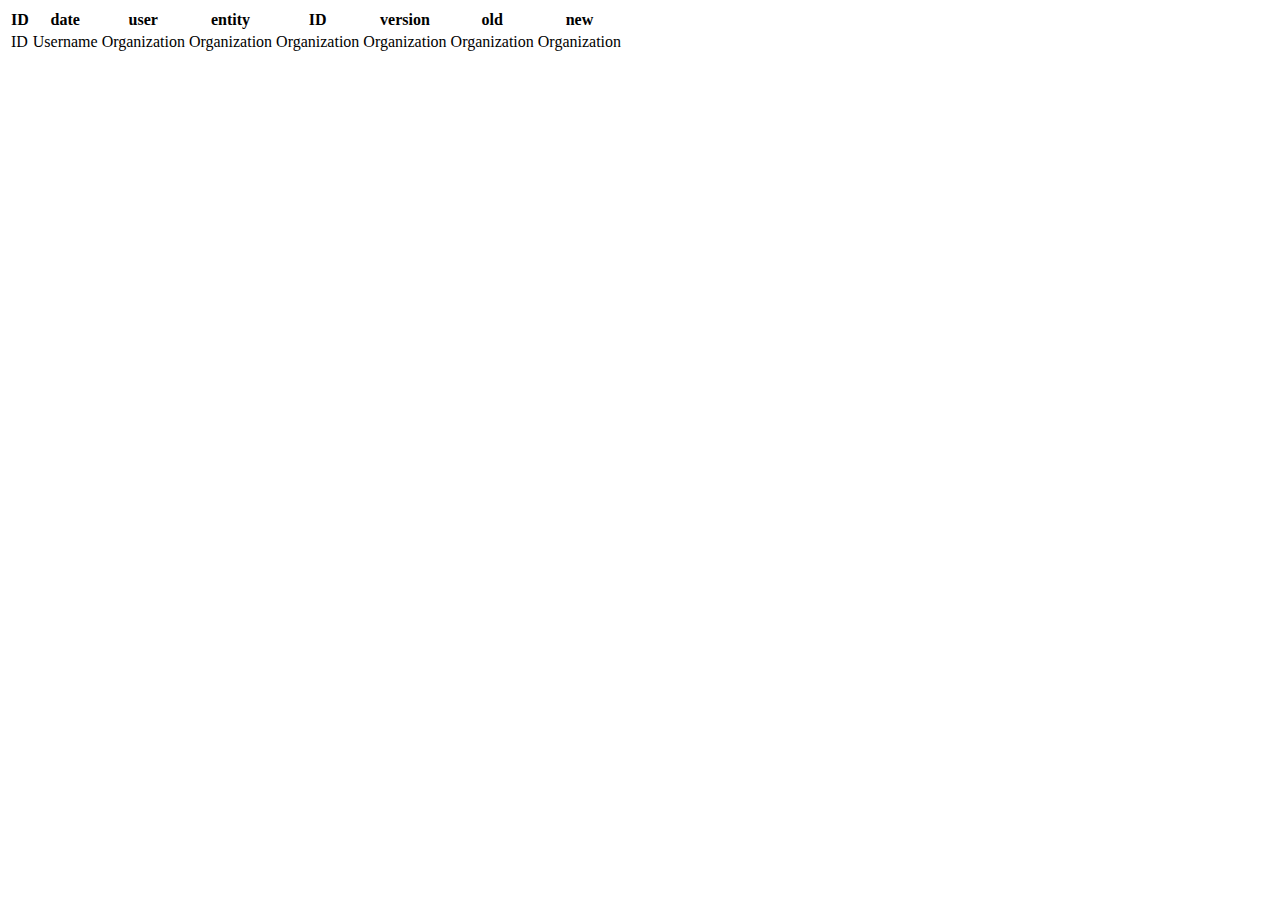
==== src/main/webapp/WEB-INF/templates/audit-list.html @ 5d9a062a "audit list was implemented" ====
<!DOCTYPE html SYSTEM "http://www.thymeleaf.org/dtd/xhtml1-strict-thymeleaf-spring4-4.dtd">
<html lang="en"
      xmlns="http://www.w3.org/1999/xhtml"
      xmlns:th="http://www.thymeleaf.org"
      xmlns:layout="http://www.ultraq.net.nz/thymeleaf/layout"
      layout:decorator="layout">
<body>
<div class="container-fluid" layout:fragment="content">
    <div class="row">
        <table class="table">
            <tr>
                <th class="col-md-1">ID</th>
                <th class="col-md-1">date</th>
                <th class="col-md-1">user</th>
                <th class="col-md-1">entity</th>
                <th class="col-md-1">ID</th>
                <th class="col-md-1">version</th>
                <th class="col-md-3">old</th>
                <th class="col-md-3">new</th>
            </tr>

            <th:block th:each="audit : ${list}">
                <tr>
                    <td class="col-md-1" th:text="${audit.id}">ID</td>
                    <td class="col-md-1" th:text="${audit.date}">Username</td>
                    <td class="col-md-1" th:text="${audit.user}">Organization</td>
                    <td class="col-md-1" th:text="${audit.clazz}">Organization</td>
                    <td class="col-md-1" th:text="${audit.entityId}">Organization</td>
                    <td class="col-md-1" th:text="${audit.version}">Organization</td>
                    <td class="col-md-3" th:text="${audit.oldValue}">Organization</td>
                    <td class="col-md-3" th:text="${audit.newValue}">Organization</td>
                </tr>
            </th:block>
        </table>
    </div>
</div>
</body>
</html>
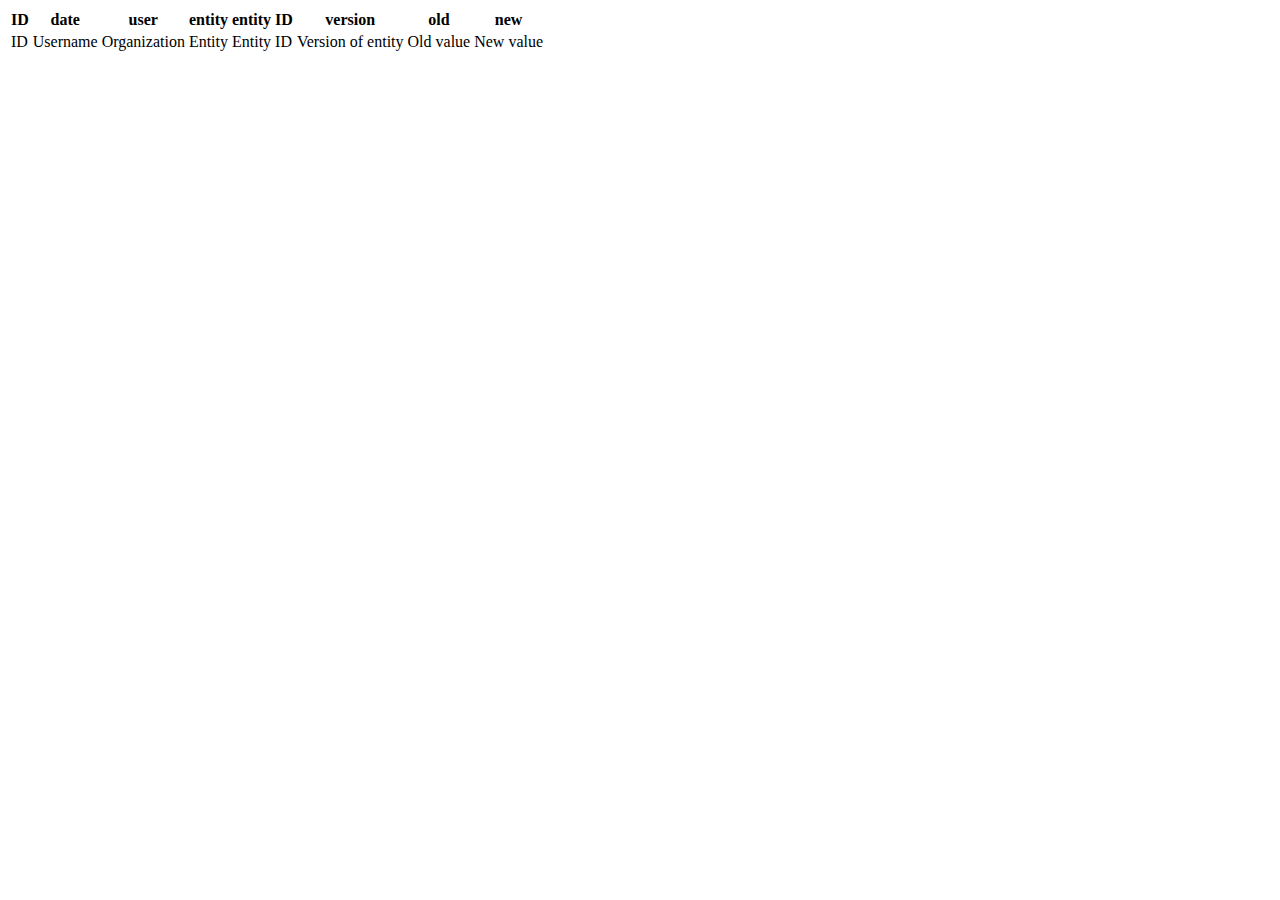
==== commit 4dd05f2c: "http logs were implemented" ====
--- a/src/main/webapp/WEB-INF/templates/audit-list.html
+++ b/src/main/webapp/WEB-INF/templates/audit-list.html
@@ -13,7 +13,7 @@
                 <th class="col-md-1">date</th>
                 <th class="col-md-1">user</th>
                 <th class="col-md-1">entity</th>
-                <th class="col-md-1">ID</th>
+                <th class="col-md-1">entity ID</th>
                 <th class="col-md-1">version</th>
                 <th class="col-md-3">old</th>
                 <th class="col-md-3">new</th>
@@ -24,11 +24,11 @@
                     <td class="col-md-1" th:text="${audit.id}">ID</td>
                     <td class="col-md-1" th:text="${audit.date}">Username</td>
                     <td class="col-md-1" th:text="${audit.user}">Organization</td>
-                    <td class="col-md-1" th:text="${audit.clazz}">Organization</td>
-                    <td class="col-md-1" th:text="${audit.entityId}">Organization</td>
-                    <td class="col-md-1" th:text="${audit.version}">Organization</td>
-                    <td class="col-md-3" th:text="${audit.oldValue}">Organization</td>
-                    <td class="col-md-3" th:text="${audit.newValue}">Organization</td>
+                    <td class="col-md-1" th:text="${audit.clazz}">Entity</td>
+                    <td class="col-md-1" th:text="${audit.entityId}">Entity ID</td>
+                    <td class="col-md-1" th:text="${audit.version}">Version of entity</td>
+                    <td class="col-md-3" th:text="${audit.oldValue}">Old value</td>
+                    <td class="col-md-3" th:text="${audit.newValue}">New value</td>
                 </tr>
             </th:block>
         </table>
